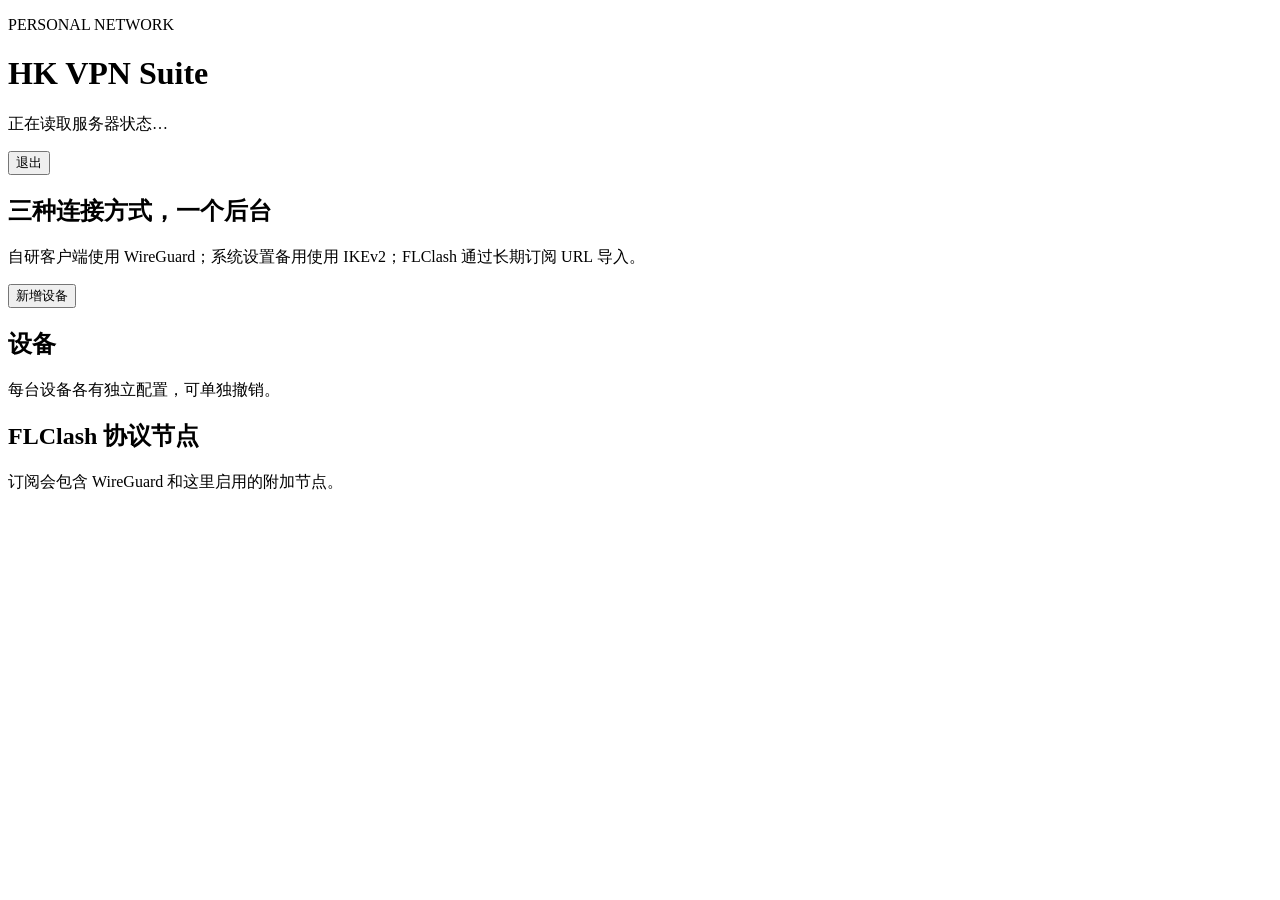
==== server/app/static/index.html @ fe15e713 "feat: add full personal HK VPN suite" ====
<!doctype html>
<html lang="zh-CN">
<head>
  <meta charset="utf-8"><meta name="viewport" content="width=device-width,initial-scale=1">
  <title>HK VPN Suite</title><link rel="stylesheet" href="/assets/style.css">
</head>
<body>
  <header><div><p class="eyebrow">PERSONAL NETWORK</p><h1>HK VPN Suite</h1><p id="status">正在读取服务器状态…</p></div><form method="post" action="/logout"><button class="secondary">退出</button></form></header>
  <main>
    <section class="hero"><div><h2>三种连接方式，一个后台</h2><p>自研客户端使用 WireGuard；系统设置备用使用 IKEv2；FLClash 通过长期订阅 URL 导入。</p></div><button id="new-device">新增设备</button></section>
    <section><div class="section-title"><h2>设备</h2><p>每台设备各有独立配置，可单独撤销。</p></div><div id="devices" class="device-grid"></div></section>
    <section><div class="section-title"><h2>FLClash 协议节点</h2><p>订阅会包含 WireGuard 和这里启用的附加节点。</p></div><div id="protocols" class="protocol-list"></div></section>
  </main>
  <dialog id="device-dialog"><form method="dialog" id="device-form"><div class="dialog-head"><h2>新增设备</h2><button class="icon" value="cancel" aria-label="关闭">×</button></div><label>设备名称<input id="device-name" required maxlength="64" placeholder="例如：我的 Android 手机"></label><label>设备类型<select id="device-platform"><option>Android</option><option>Windows</option><option>FLClash</option><option>System VPN</option></select></label><p class="hint">创建后会生成 WireGuard、IKEv2 和 FLClash 三种方式所需的信息。</p><button id="create-device" value="default">创建</button></form></dialog>
  <dialog id="detail-dialog"><div class="dialog-head"><h2 id="detail-title">设备配置</h2><button class="icon" id="close-detail" aria-label="关闭">×</button></div><div id="detail-content"></div></dialog>
  <script src="/assets/app.js"></script>
</body>
</html>
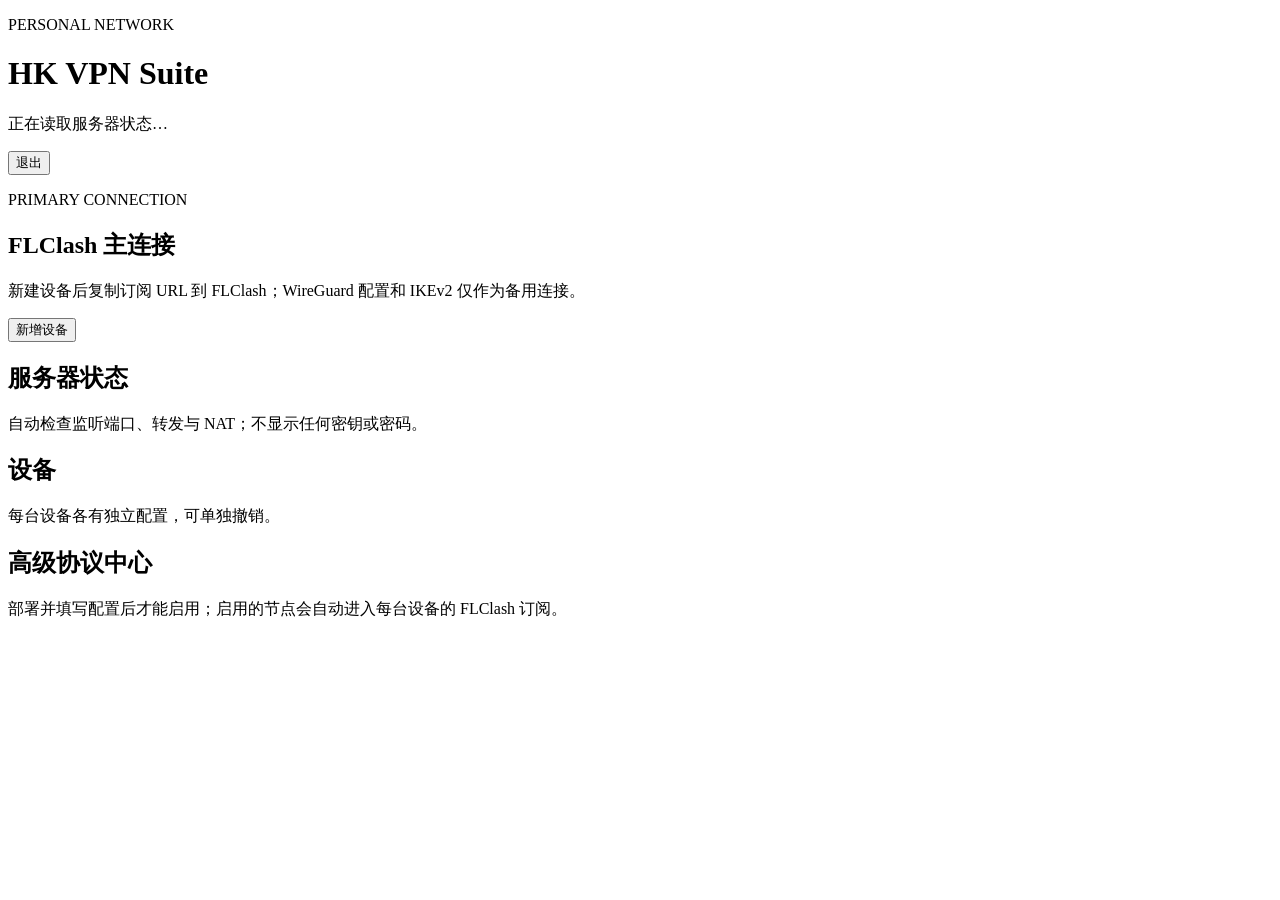
==== commit 33390aaf: "feat: make FLClash the primary web connection flow" ====
--- a/server/app/static/index.html
+++ b/server/app/static/index.html
@@ -7,9 +7,9 @@
 <body>
   <header><div><p class="eyebrow">PERSONAL NETWORK</p><h1>HK VPN Suite</h1><p id="status">正在读取服务器状态…</p></div><form method="post" action="/logout"><button class="secondary">退出</button></form></header>
   <main>
-    <section class="hero"><div><h2>三种连接方式，一个后台</h2><p>自研客户端使用 WireGuard；系统设置备用使用 IKEv2；FLClash 通过长期订阅 URL 导入。</p></div><button id="new-device">新增设备</button></section>
+    <section class="hero"><div><p class="eyebrow">PRIMARY CONNECTION</p><h2>FLClash 主连接</h2><p>新建设备后复制订阅 URL 到 FLClash；WireGuard 配置和 IKEv2 仅作为备用连接。</p></div><button id="new-device">新增设备</button></section><section><div class="section-title"><h2>服务器状态</h2><p>自动检查监听端口、转发与 NAT；不显示任何密钥或密码。</p></div><div id="diagnostics" class="diagnostic-grid"></div></section>
     <section><div class="section-title"><h2>设备</h2><p>每台设备各有独立配置，可单独撤销。</p></div><div id="devices" class="device-grid"></div></section>
-    <section><div class="section-title"><h2>FLClash 协议节点</h2><p>订阅会包含 WireGuard 和这里启用的附加节点。</p></div><div id="protocols" class="protocol-list"></div></section>
+    <section><div class="section-title"><h2>高级协议中心</h2><p>部署并填写配置后才能启用；启用的节点会自动进入每台设备的 FLClash 订阅。</p></div><div id="protocols" class="protocol-list"></div></section>
   </main>
   <dialog id="device-dialog"><form method="dialog" id="device-form"><div class="dialog-head"><h2>新增设备</h2><button class="icon" value="cancel" aria-label="关闭">×</button></div><label>设备名称<input id="device-name" required maxlength="64" placeholder="例如：我的 Android 手机"></label><label>设备类型<select id="device-platform"><option>Android</option><option>Windows</option><option>FLClash</option><option>System VPN</option></select></label><p class="hint">创建后会生成 WireGuard、IKEv2 和 FLClash 三种方式所需的信息。</p><button id="create-device" value="default">创建</button></form></dialog>
   <dialog id="detail-dialog"><div class="dialog-head"><h2 id="detail-title">设备配置</h2><button class="icon" id="close-detail" aria-label="关闭">×</button></div><div id="detail-content"></div></dialog>
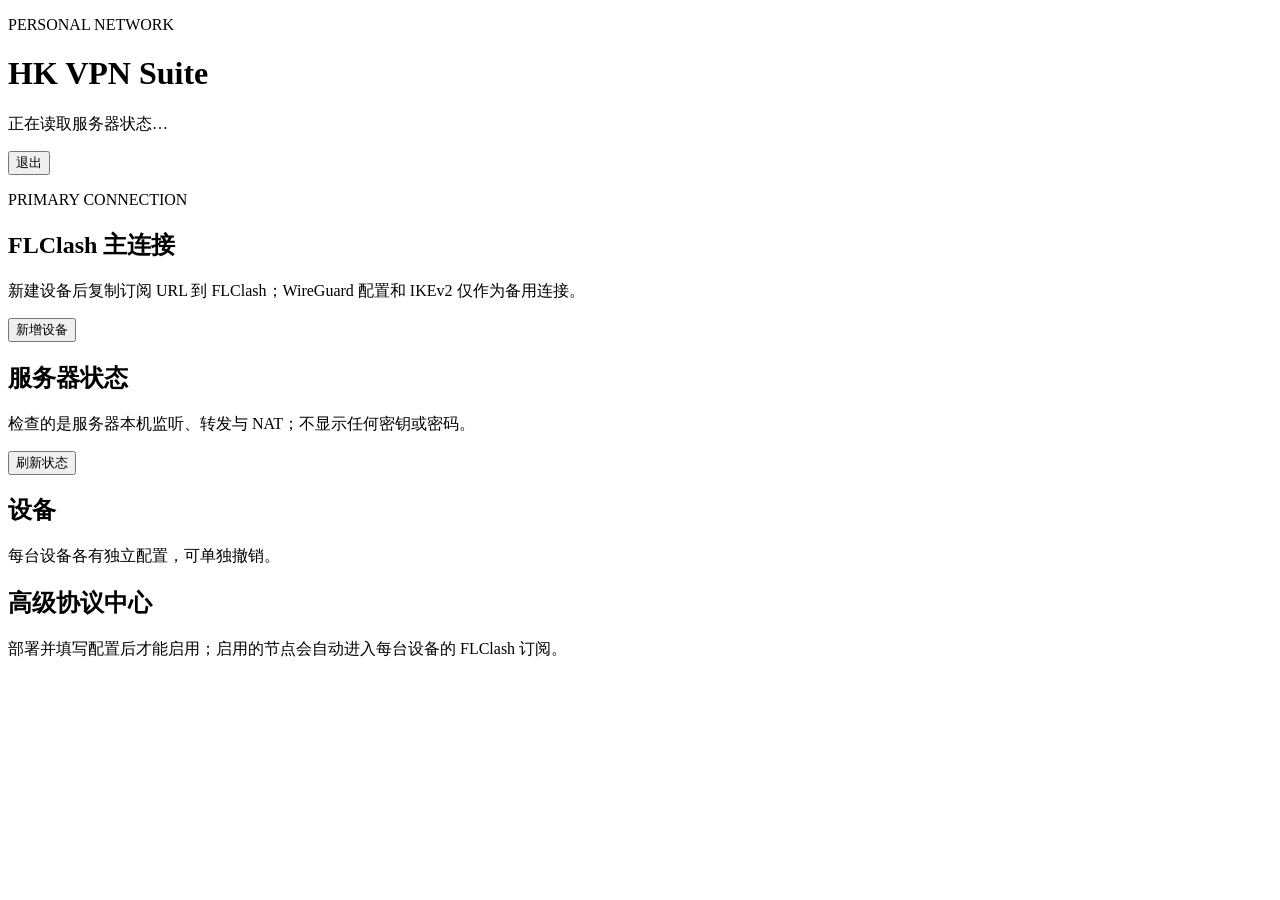
==== commit 8cde46ad: "fix: make VPN connection and protocol status reliable" ====
--- a/server/app/static/index.html
+++ b/server/app/static/index.html
@@ -7,7 +7,8 @@
 <body>
   <header><div><p class="eyebrow">PERSONAL NETWORK</p><h1>HK VPN Suite</h1><p id="status">正在读取服务器状态…</p></div><form method="post" action="/logout"><button class="secondary">退出</button></form></header>
   <main>
-    <section class="hero"><div><p class="eyebrow">PRIMARY CONNECTION</p><h2>FLClash 主连接</h2><p>新建设备后复制订阅 URL 到 FLClash；WireGuard 配置和 IKEv2 仅作为备用连接。</p></div><button id="new-device">新增设备</button></section><section><div class="section-title"><h2>服务器状态</h2><p>自动检查监听端口、转发与 NAT；不显示任何密钥或密码。</p></div><div id="diagnostics" class="diagnostic-grid"></div></section>
+    <section class="hero"><div><p class="eyebrow">PRIMARY CONNECTION</p><h2>FLClash 主连接</h2><p>新建设备后复制订阅 URL 到 FLClash；WireGuard 配置和 IKEv2 仅作为备用连接。</p></div><button id="new-device">新增设备</button></section>
+    <section><div class="section-title"><div><h2>服务器状态</h2><p>检查的是服务器本机监听、转发与 NAT；不显示任何密钥或密码。</p></div><button id="refresh-status" class="secondary">刷新状态</button></div><div id="diagnostics" class="diagnostic-grid"></div></section>
     <section><div class="section-title"><h2>设备</h2><p>每台设备各有独立配置，可单独撤销。</p></div><div id="devices" class="device-grid"></div></section>
     <section><div class="section-title"><h2>高级协议中心</h2><p>部署并填写配置后才能启用；启用的节点会自动进入每台设备的 FLClash 订阅。</p></div><div id="protocols" class="protocol-list"></div></section>
   </main>
